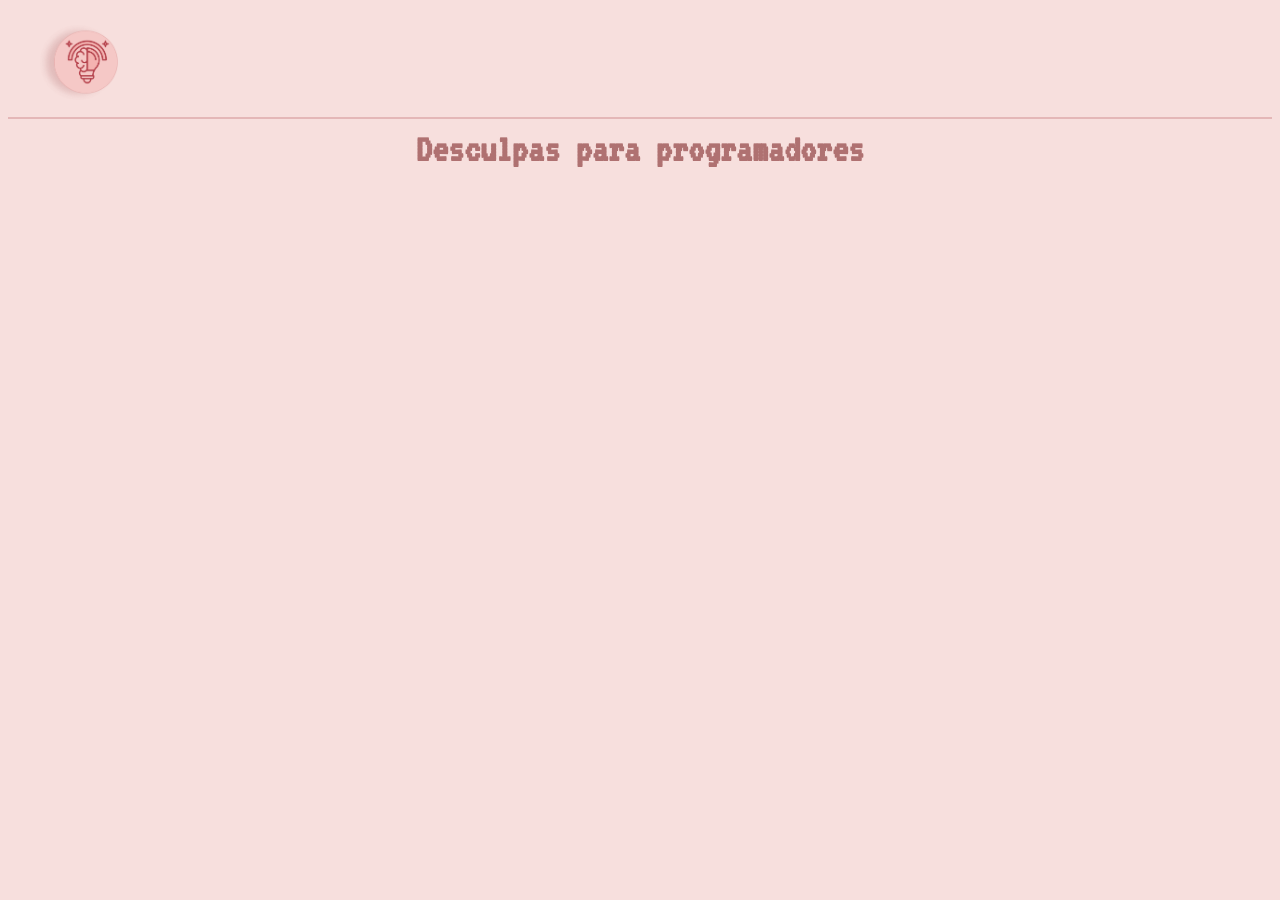
==== desculpasprograma.html @ 523af23c "atualizando meu site" ====
<!DOCTYPE html>
<html lang="pt-BR">
<head>
  <meta charset="UTF-8">
  <title>Desculpas para programadores</title>
  <link rel="stylesheet" href="styles.css"> 
</head>
<body>

  <header>
    <a href="index.html">
      <img class="logo" src="imagens/logo.png" alt="logo do site">
    </a>
  </header>

  <main>
    <h1>Desculpas para programadores</h1>
  </main>

</body>
</html>
---- styles.css ----
@import url('https://fonts.googleapis.com/css2?family=VT323&display=swap');

button{
    display: flex;
    justify-content: end;
}

 body {
      border-radius: 8px;
      background-color: #F7DFDD;
  
    }

    .campo-grupo {
      margin-bottom: 30px;
    }

    input[type="text"] {
      width: 100%;
      padding: 8px;
      box-sizing: border-box;
      margin-top: 5px;
    }

    button {
      padding: 100px;
      margin-top: 40px;
      margin-right: 5px;
      margin-left: 0px;
      width: 20vw;
      height: 60vh;
      cursor: pointer;
      border: none;
      border-radius: 4px;
      background-color: #EDC8C7;
      color: white;
    }

    button:hover {
      background-color: #DAB7B5;
    }

    #resultado {
      margin-top: 20px;
      padding: 10px;
      background-color: #f0f0f0;
      border-radius: 4px;
      min-height: 20px;
    }

    .logo{
      width: 80px;
      display: flex;
      align-items: center;
      padding: 15px 30px;
      }

      header{
        border-bottom: 2px solid #e4b7b7;
        padding: 0;
        padding-bottom: 0;
        display: flex;
        flex-direction: row;

      }

      h1{
        color:#af7171 ;
        text-align: center;
        font-family: "VT323", monospace;
        font-size: 40px;
        margin: 0;
        padding: 0;
        margin-top: 10px;
      }

      .plogo{
        margin-top: 50px;
        font-family: "Italiana", sans-serif;
      }
  
      .button-conteiner{
        display: flex;
        flex-direction: row;
        justify-content: space-evenly;
        margin-bottom: 10px;
      }
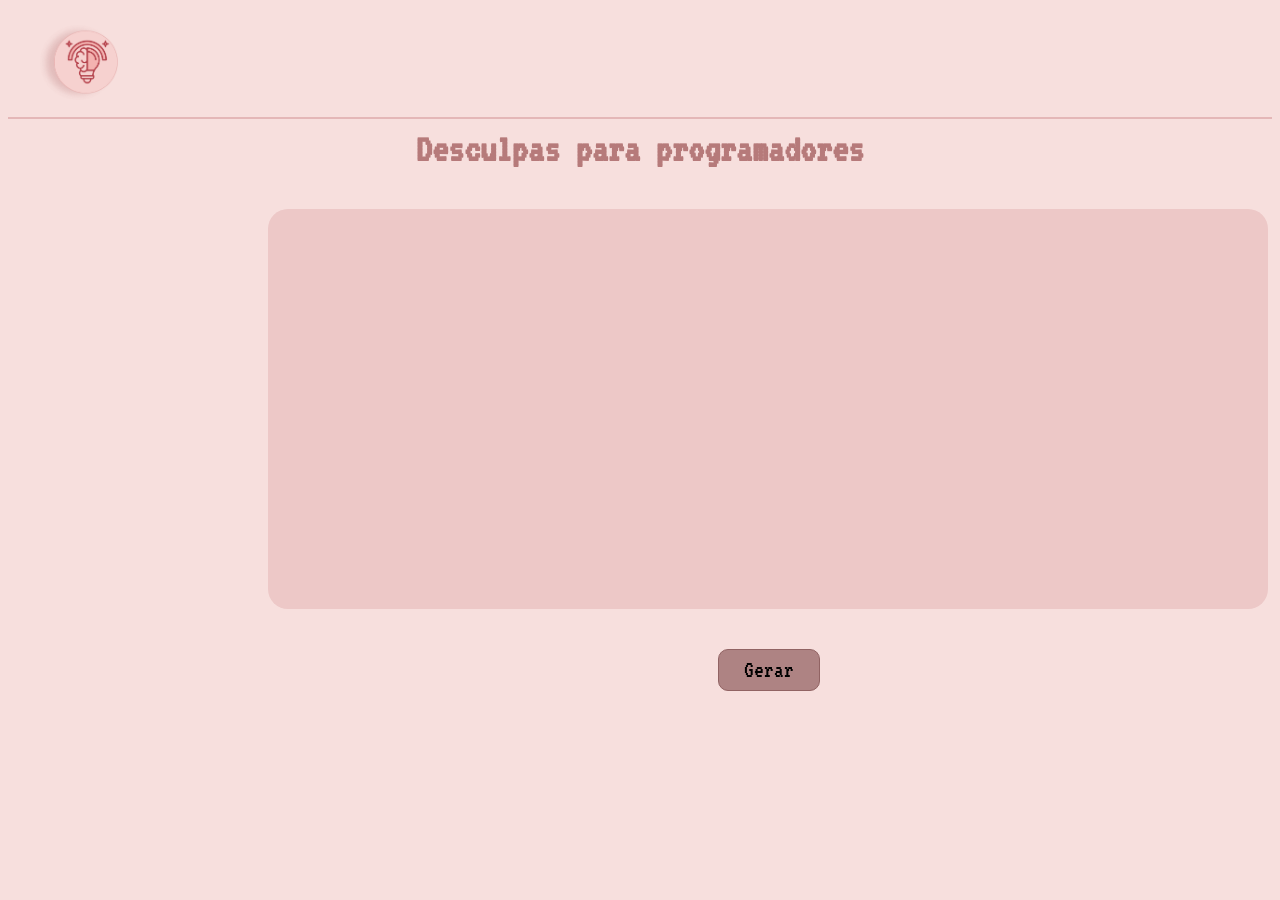
==== commit 50f3b07a: "arrumei: css do desculpasprograma" ====
--- a/desculpasprograma.html
+++ b/desculpasprograma.html
@@ -16,6 +16,9 @@
   <main>
     <h1>Desculpas para programadores</h1>
   </main>
+    <div class="meu-retangulo"></div>
 
+    <div class="btn2" onclick="DesculpasParaPrgramadores()">Gerar</div>
+    
 </body>
 </html>
--- a/styles.css
+++ b/styles.css
@@ -1,4 +1,5 @@
 @import url('https://fonts.googleapis.com/css2?family=VT323&display=swap');
+@import url('https://fonts.googleapis.com/css2?family=Special+Elite&display=swap');
 
 button{
     display: flex;
@@ -33,7 +34,10 @@
       border: none;
       border-radius: 4px;
       background-color: #EDC8C7;
-      color: white;
+      color: rgb(158, 91, 91);
+      font-family: "VT323", monospace;
+      font-size: 20px;
+      text-align: center;
     }
 
     button:hover {
@@ -65,7 +69,7 @@
       }
 
       h1{
-        color:#af7171 ;
+        color:#b67a7a ;
         text-align: center;
         font-family: "VT323", monospace;
         font-size: 40px;
@@ -84,4 +88,67 @@
         flex-direction: row;
         justify-content: space-evenly;
         margin-bottom: 10px;
-      }+      }
+
+      #meu-input{
+        width: 20vw;
+        border-radius: 10px;
+        background-color: #EDC8C7;
+        border: solid 1px rosybrown;
+        outline: none;
+      }
+
+      .btn{
+        width: 100px;
+        height: 40px;
+        border: solid 1px rgb(145, 99, 99);
+        background-color: #ae8383;
+        border-radius: 10px;
+        cursor: pointer;
+        margin-left: 10px;
+        font-family: "VT323", monospace;
+        font-size: 1.5rem;
+        display: flex;
+      align-items: center;
+      justify-content: center;
+      }
+
+      #botao-div{
+        display: flex;
+        flex-direction: row;
+        justify-content: center;
+      }
+
+      #texto-maquina{
+        font-size: 50px;
+        text-align: center;
+        color: #965858;
+        font-family: "Special Elite", system-ui;
+      }
+      
+
+      .meu-retangulo {
+        width: 1000px;            
+        height: 400px;           
+        border-radius: 20px;
+        background-color: #EDC8C7;
+        margin-top: 40px;
+        margin-left: 260px;
+      }
+
+      .btn2{
+        width: 100px;
+        height: 40px;
+        border: solid 1px rgb(145, 99, 99);
+        background-color: #ae8383;
+        border-radius: 10px;
+        cursor: pointer;
+        margin-left: 10px;
+        font-family: "VT323", monospace;
+        font-size: 1.5rem;
+        display: flex;
+      align-items: center;
+      justify-content: center;
+      margin-left: 710px;
+      margin-top: 40px;
+      }
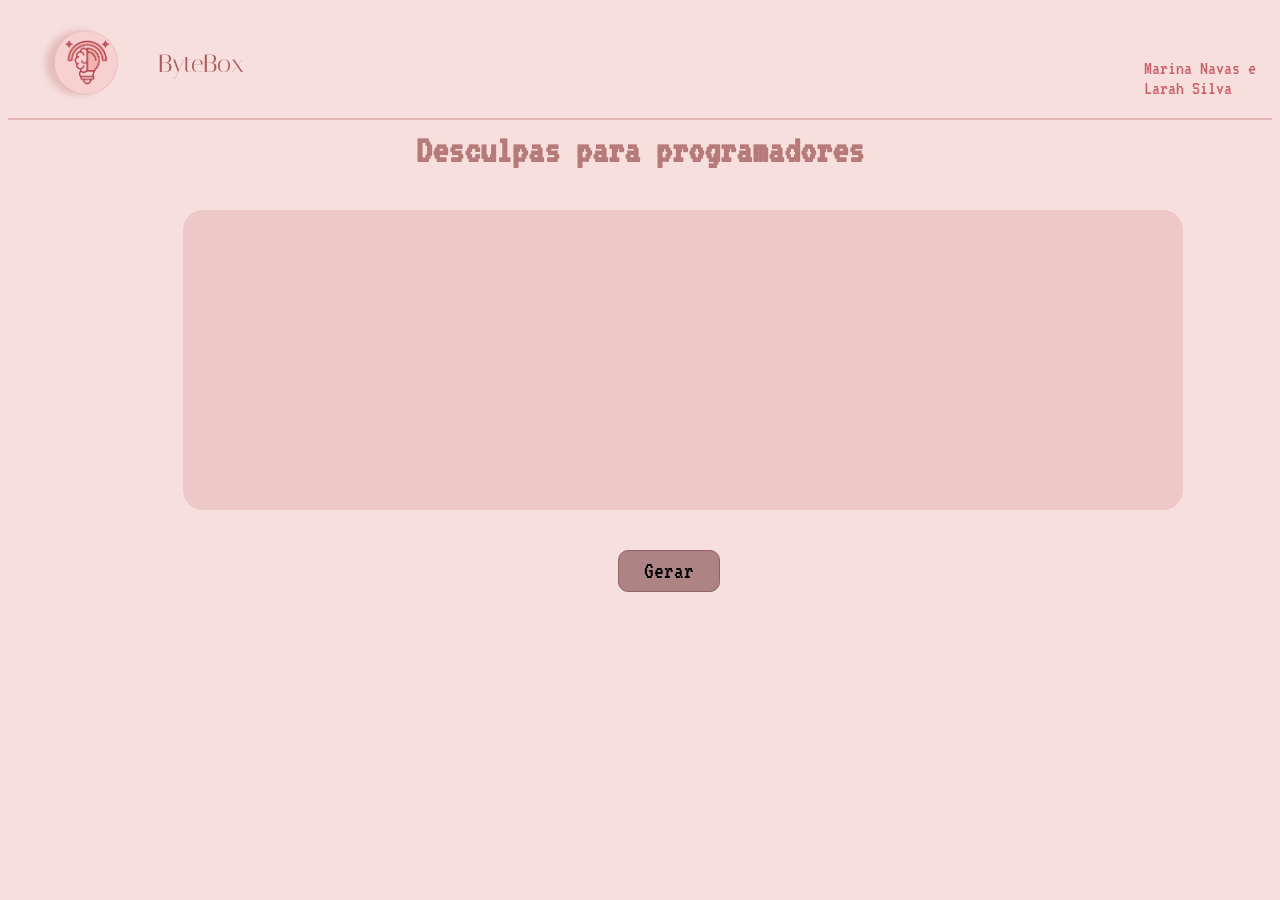
==== commit 77c3d9ed: "add 'bytebox' nas outras pages" ====
--- a/desculpasprograma.html
+++ b/desculpasprograma.html
@@ -4,21 +4,38 @@
   <meta charset="UTF-8">
   <title>Desculpas para programadores</title>
   <link rel="stylesheet" href="styles.css"> 
+
+  <link rel="preconnect" href="https://fonts.googleapis.com">
+  <link rel="preconnect" href="https://fonts.gstatic.com" crossorigin>
+  <link href="https://fonts.googleapis.com/css2?family=Italiana&display=swap" rel="stylesheet">
+
 </head>
 <body>
 
-  <header>
-    <a href="index.html">
-      <img class="logo" src="imagens/logo.png" alt="logo do site">
-    </a>
-  </header>
+ <header>
+    <div id="header">
+        <div class="logo-area" style="display: flex; align-items: center; gap: 10px;">
+           
+            <a href="index.html">
+                <img class="logo" src="imagens/logo.png" alt="logo do site">
+            </a>
+
+            <p class="plogo" style="margin: 0; font-size: 25px;">ByteBox</p>
+        </div>
+
+        <p id="autores">Marina Navas e Larah Silva</p>
+    </div>
+</header>
 
   <main>
     <h1>Desculpas para programadores</h1>
   </main>
-    <div class="meu-retangulo"></div>
+    <div class="meu-retangulo">
+      <p id="desculpa"></p>
+    </div>
 
     <div class="btn2" onclick="DesculpasParaPrgramadores()">Gerar</div>
     
+    <script src="script.js"></script>
 </body>
 </html>
--- a/styles.css
+++ b/styles.css
@@ -59,7 +59,7 @@
       padding: 15px 30px;
       }
 
-      header{
+      #header{
         border-bottom: 2px solid #e4b7b7;
         padding: 0;
         padding-bottom: 0;
@@ -79,8 +79,10 @@
       }
 
       .plogo{
-        margin-top: 50px;
+        margin-top: 40px;
         font-family: "Italiana", sans-serif;
+        font-size: 25px;
+        color: #aa5c5c;
       }
   
       .button-conteiner{
@@ -129,11 +131,15 @@
 
       .meu-retangulo {
         width: 1000px;            
-        height: 400px;           
+        height: 300px;           
         border-radius: 20px;
         background-color: #EDC8C7;
         margin-top: 40px;
-        margin-left: 260px;
+        margin-left: 175px;
+
+        ;display: flex;
+        justify-content: center;
+        align-items: center
       }
 
       .btn2{
@@ -143,12 +149,111 @@
         background-color: #ae8383;
         border-radius: 10px;
         cursor: pointer;
-        margin-left: 10px;
         font-family: "VT323", monospace;
         font-size: 1.5rem;
         display: flex;
       align-items: center;
       justify-content: center;
-      margin-left: 710px;
+      margin-left: 610px;
       margin-top: 40px;
       }
+
+      #desculpa{
+        color: #965858;
+        font-size: 30px;
+        display: flex;
+        justify-content: center;
+        text-align: center;
+        align-items: center;
+        font-family: "VT323", monospace;
+      }
+
+      .container-gerador {
+        min-height: 70vh;
+        display: flex;
+        justify-content: center;
+        align-items: center;
+      }
+
+      .card-cor {
+        background-color: #EDC8C7;
+        padding: 24px;
+        border-radius: 16px;
+        box-shadow: 0 10px 25px rgba(0, 0, 0, 0.3);
+        width: 300px;
+        display: flex;
+        flex-direction: column;
+        gap: 20px;
+      }
+
+      .display-cor {
+        width: 100%;
+        height: 180px;
+        border-radius: 12px;
+        transition: background-color 0.3s ease;
+        box-shadow: inset 0 0 10px rgba(0, 0, 0, 0.1);
+      }
+
+      .info-cor {
+        display: flex;
+        justify-content: space-between;
+        align-items: center;
+        background-color: #d6aba9;
+        padding: 10px 16px;
+        border-radius: 10px;
+      }
+
+      .codigo-hex {
+        color: #f8fafc;
+        font-family: monospace;
+        font-size: 1.2rem;
+        font-weight: bold;
+      }
+
+      .card-cor button {
+        width: 150px;
+        height: 40px;
+        display: flex;
+        justify-content: center;
+        align-items: center;
+        border: none;
+        border-radius: 8px;
+        cursor: pointer;
+        font-weight: bold;
+        transition: all 0.2s ease;
+      }
+
+        .btn-copiar {
+          background-color: #b46c68;
+          color: #f8fafc;
+          padding: 8px 12px;
+          font-size: 0.9rem;
+        }
+
+        .btn-copiar:hover {
+          background-color: #927474;
+        }
+
+        .btn-gerar {
+          background-color: #b46c68;
+          color: white;
+          padding: 14px;
+          font-size: 1rem;
+          width: 100%;
+        }
+
+        .btn-gerar:hover {
+          background-color: #927474;
+        }
+
+        .btn-gerar:active {
+          transform: scale(0.98);
+        }
+
+        #autores{
+          font-family: "VT323", monospace;
+          font-size: 20px;
+          color: #C7636A;
+          margin-top: 50px;
+          margin-left: 900px;
+        }
